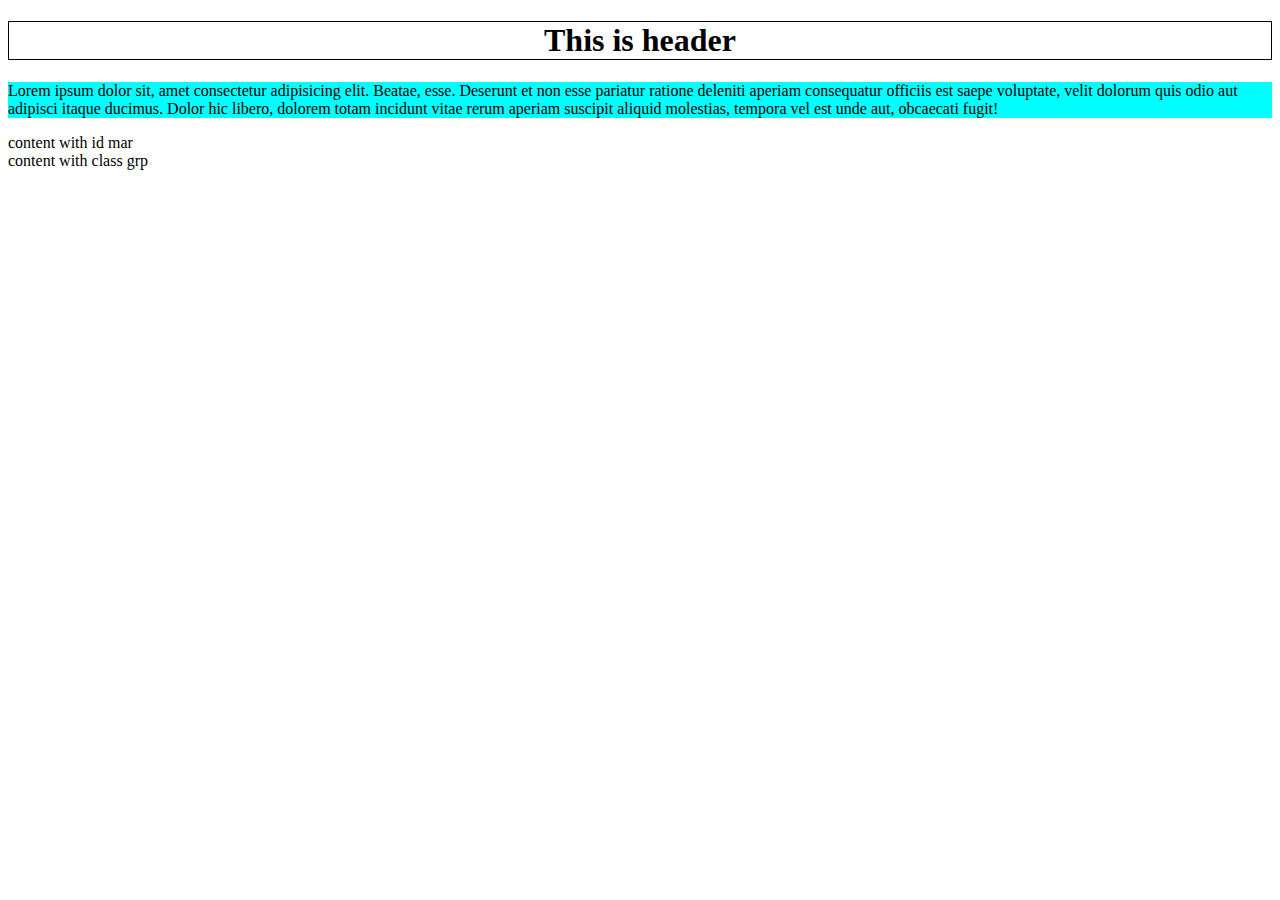
==== WebDev/Front end/CSS CORE/Selector/index.html @ 34a7be5e "css" ====
<!DOCTYPE html>
<html lang="en">
<head>
    <meta charset="UTF-8">
    <meta name="viewport" content="width=device-width, initial-scale=1.0">
    <title>Document</title>
    <link rel="stylesheet" href="style.css">
</head>
<body>
    <h1>This is header</h1>
    <p>Lorem ipsum dolor sit, amet consectetur adipisicing elit. Beatae, esse. Deserunt et non esse pariatur ratione deleniti aperiam consequatur officiis est saepe voluptate, velit dolorum quis odio aut adipisci itaque ducimus. Dolor hic libero, dolorem totam incidunt vitae rerum aperiam suscipit aliquid molestias, tempora vel est unde aut, obcaecati fugit!</p>

    <div id="mar">content with id mar</div>
    <div class="grp">content with class grp</div>
    
</body>
</html>
---- WebDev/Front end/CSS CORE/Selector/style.css ----
p{
    background-color: aqua;
}
/* tag selector*/
h1{ 
    text-align: center;
    border: 1px solid black;  
}
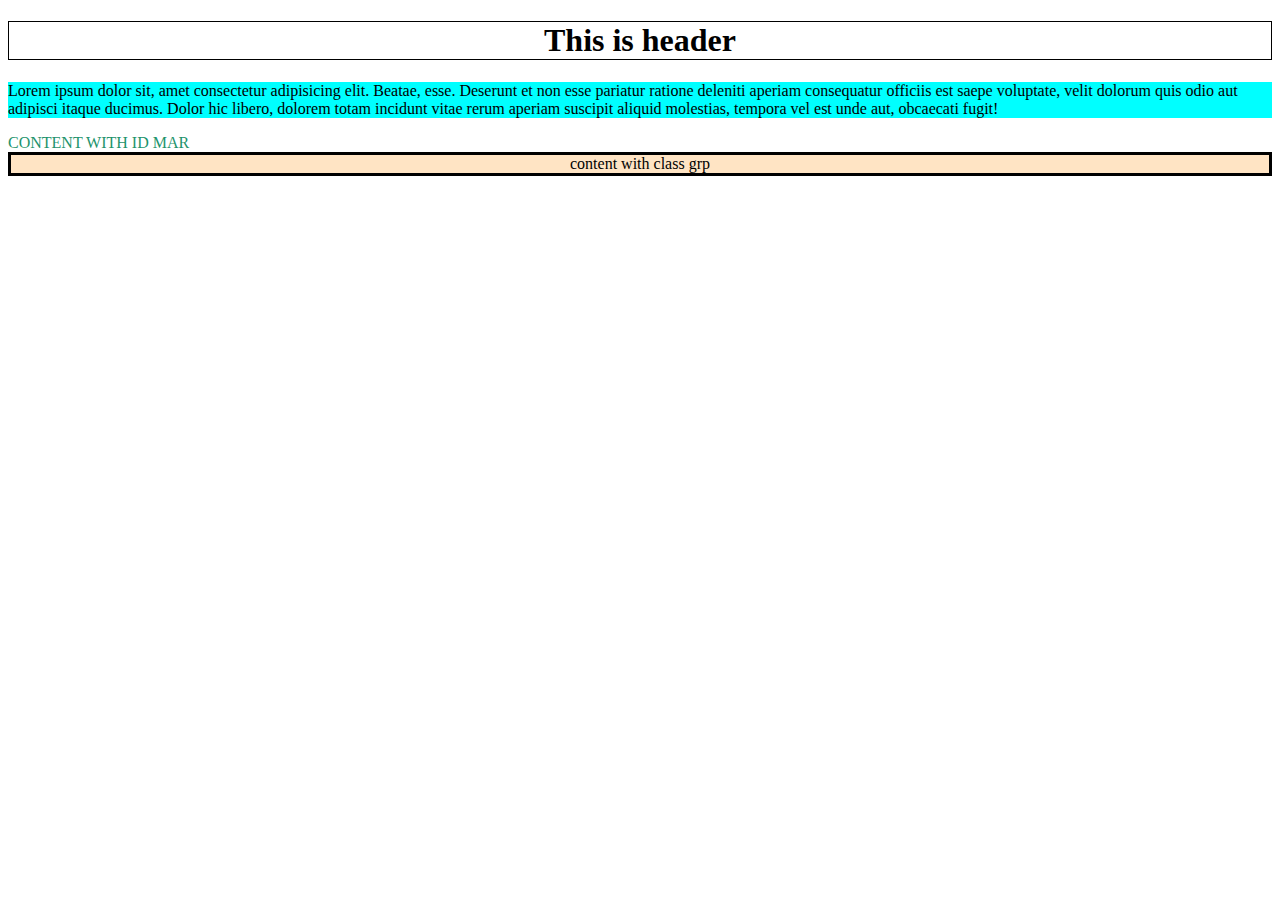
==== commit 81443963: "css selector" ====
--- a/WebDev/Front end/CSS CORE/Selector/index.html
+++ b/WebDev/Front end/CSS CORE/Selector/index.html
@@ -13,5 +13,6 @@
     <div id="mar">content with id mar</div>
     <div class="grp">content with class grp</div>
     
+    
 </body>
 </html>--- a/WebDev/Front end/CSS CORE/Selector/style.css
+++ b/WebDev/Front end/CSS CORE/Selector/style.css
@@ -5,4 +5,23 @@
 h1{ 
     text-align: center;
     border: 1px solid black;  
+}
+
+#mar{
+
+    /* this is id selector*/
+    color: rgb(29, 147, 108);
+    text-decoration: solid;
+    text-transform: uppercase;
+
+}
+
+.grp{
+
+/* this is class  selector */
+border: solid ;
+text-align: center;
+text-shadow: 0cqmax;
+background-color: bisque;
+
 }